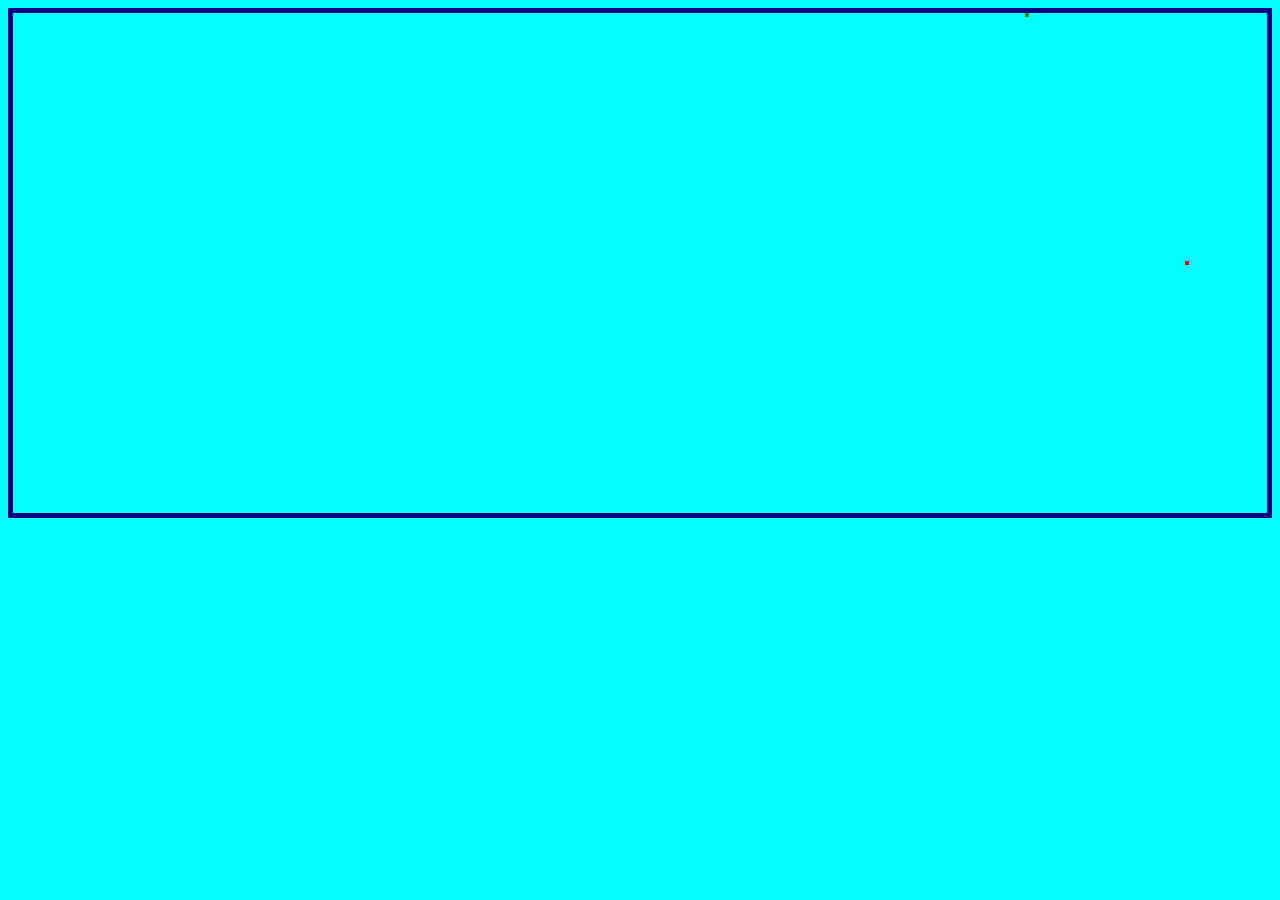
==== flex.html @ 97fce509 "First Flex Box!" ====
<!DOCTYPE html>
<html lang="en">
<head>
    <meta charset="UTF-8">
    <meta name="viewport" content="width=device-width, initial-scale=1.0">
    <title>FlexBox Example</title>
    <link rel="stylesheet" href="./css/flex.css">
</head>
<body>
    
    <div class="container-1">
        <img src="https://via.placeholder.com/150?text=1" alt="">
        <img src="https://via.placeholder.com/150?text=2" alt="">
        <img src="https://via.placeholder.com/150?text=3" alt="" id="child1">
        <img src="https://via.placeholder.com/150?text=4" alt="">
        <img src="https://via.placeholder.com/150?text=5" alt="">
        <img src="https://via.placeholder.com/150?text=6" alt="">
        <img src="https://via.placeholder.com/150?text=7" alt="" id="child2">
        <img src="https://via.placeholder.com/150?text=8" alt="">
    </div>

</body>
</html>
---- css/flex.css ----
body {
    background-color: aqua;
}


.container-1 {
    border: 5px solid navy;
    height: 500px;
    display: flex;
    /* flex-direction: column;
    flex-wrap: wrap; */
    flex-flow: row wrap;
    justify-content: space-around;
    align-items: center;
}

#child1 {
    border: 2px solid red;
    order: 2;
    flex-grow: 0;
}

#child2 {
    border: 2px solid green;
    order: 1;
    flex-grow: 0;
    align-self: flex-start;
}
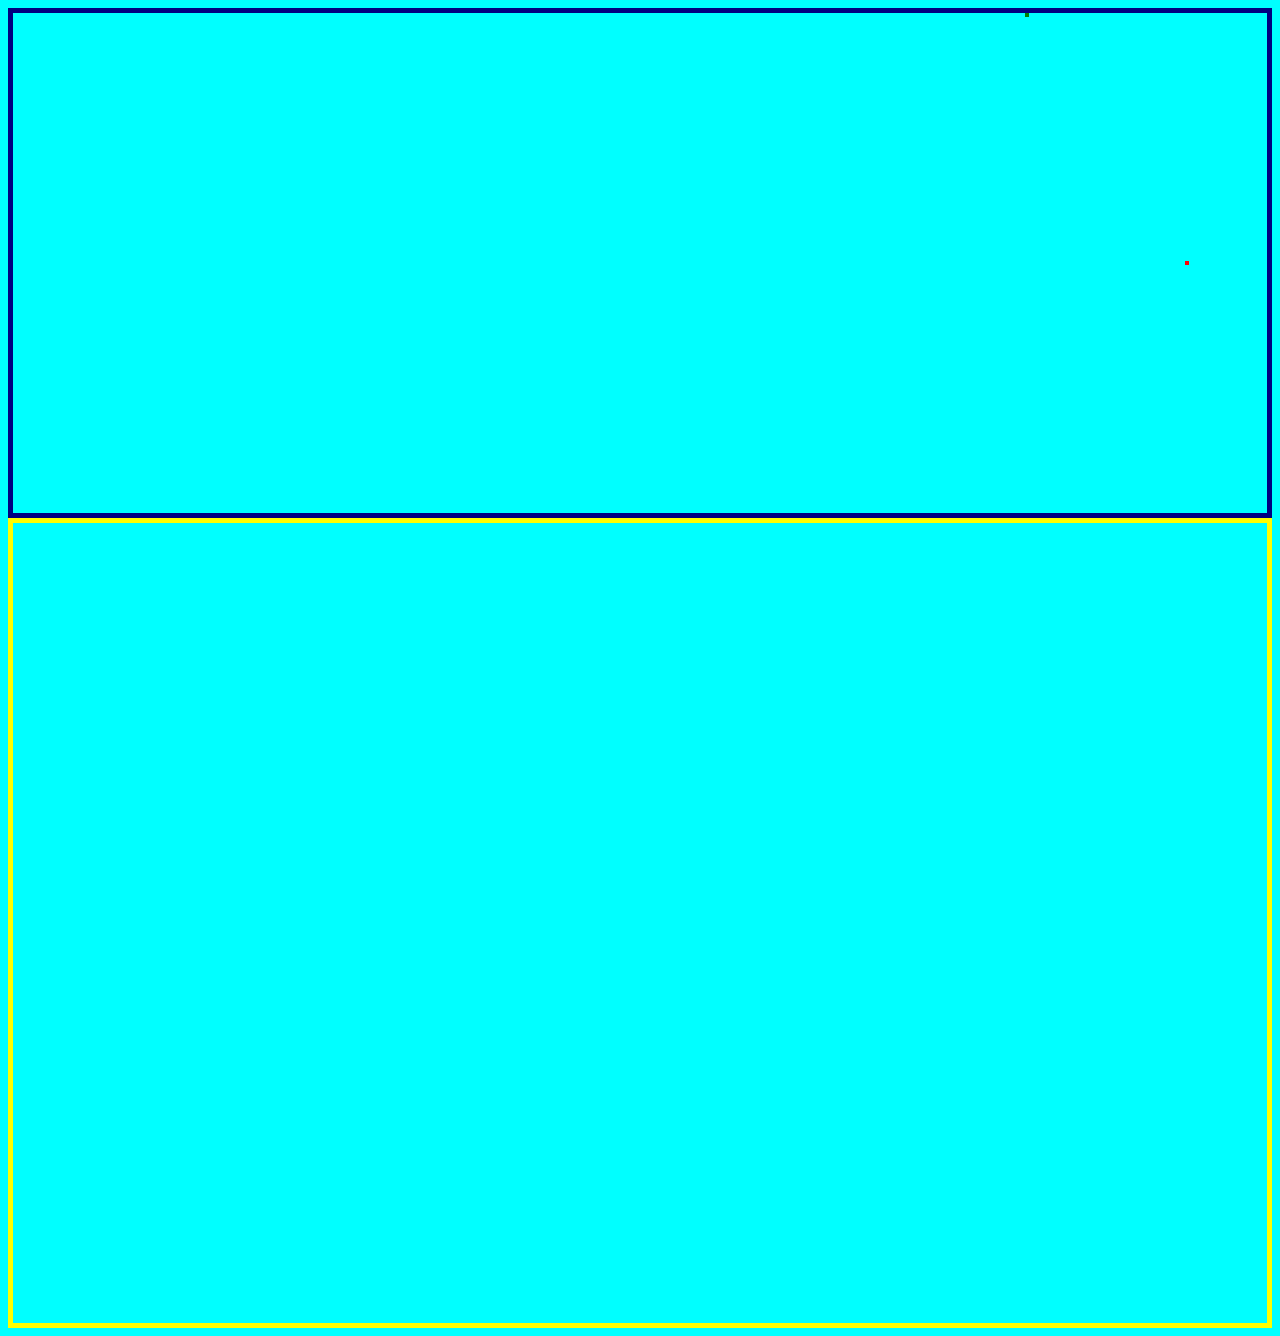
==== commit 8b36eb71: "Add second container with multi-lines" ====
--- a/flex.html
+++ b/flex.html
@@ -19,5 +19,32 @@
         <img src="https://via.placeholder.com/150?text=8" alt="">
     </div>
 
+    <div class="container-2">
+        <img src="https://via.placeholder.com/150?text=1" alt="">
+        <img src="https://via.placeholder.com/150?text=2" alt="">
+        <img src="https://via.placeholder.com/150?text=3" alt="">
+        <img src="https://via.placeholder.com/150?text=4" alt="">
+        <img src="https://via.placeholder.com/150?text=5" alt="">
+        <img src="https://via.placeholder.com/150?text=6" alt="">
+        <img src="https://via.placeholder.com/150?text=7" alt="">
+        <img src="https://via.placeholder.com/150?text=8" alt="">
+        <img src="https://via.placeholder.com/150?text=1" alt="">
+        <img src="https://via.placeholder.com/150?text=2" alt="">
+        <img src="https://via.placeholder.com/150?text=3" alt="">
+        <img src="https://via.placeholder.com/150?text=4" alt="">
+        <img src="https://via.placeholder.com/150?text=5" alt="">
+        <img src="https://via.placeholder.com/150?text=6" alt="">
+        <img src="https://via.placeholder.com/150?text=7" alt="">
+        <img src="https://via.placeholder.com/150?text=8" alt="">
+        <img src="https://via.placeholder.com/150?text=1" alt="">
+        <img src="https://via.placeholder.com/150?text=2" alt="">
+        <img src="https://via.placeholder.com/150?text=3" alt="">
+        <img src="https://via.placeholder.com/150?text=4" alt="">
+        <img src="https://via.placeholder.com/150?text=5" alt="">
+        <img src="https://via.placeholder.com/150?text=6" alt="">
+        <img src="https://via.placeholder.com/150?text=7" alt="">
+        <img src="https://via.placeholder.com/150?text=8" alt="">
+    </div>
+
 </body>
 </html>--- a/css/flex.css
+++ b/css/flex.css
@@ -26,3 +26,17 @@
     flex-grow: 0;
     align-self: flex-start;
 }
+
+
+.container-2 {
+    border: 5px solid yellow;
+    height: 800px;
+    display: flex;
+    /* flex-direction: column;
+    flex-wrap: wrap; */
+    flex-flow: row wrap;
+    justify-content: space-around;
+    align-items: center;
+    /* align-content: space-evenly; */
+    column-gap: 10px;
+}